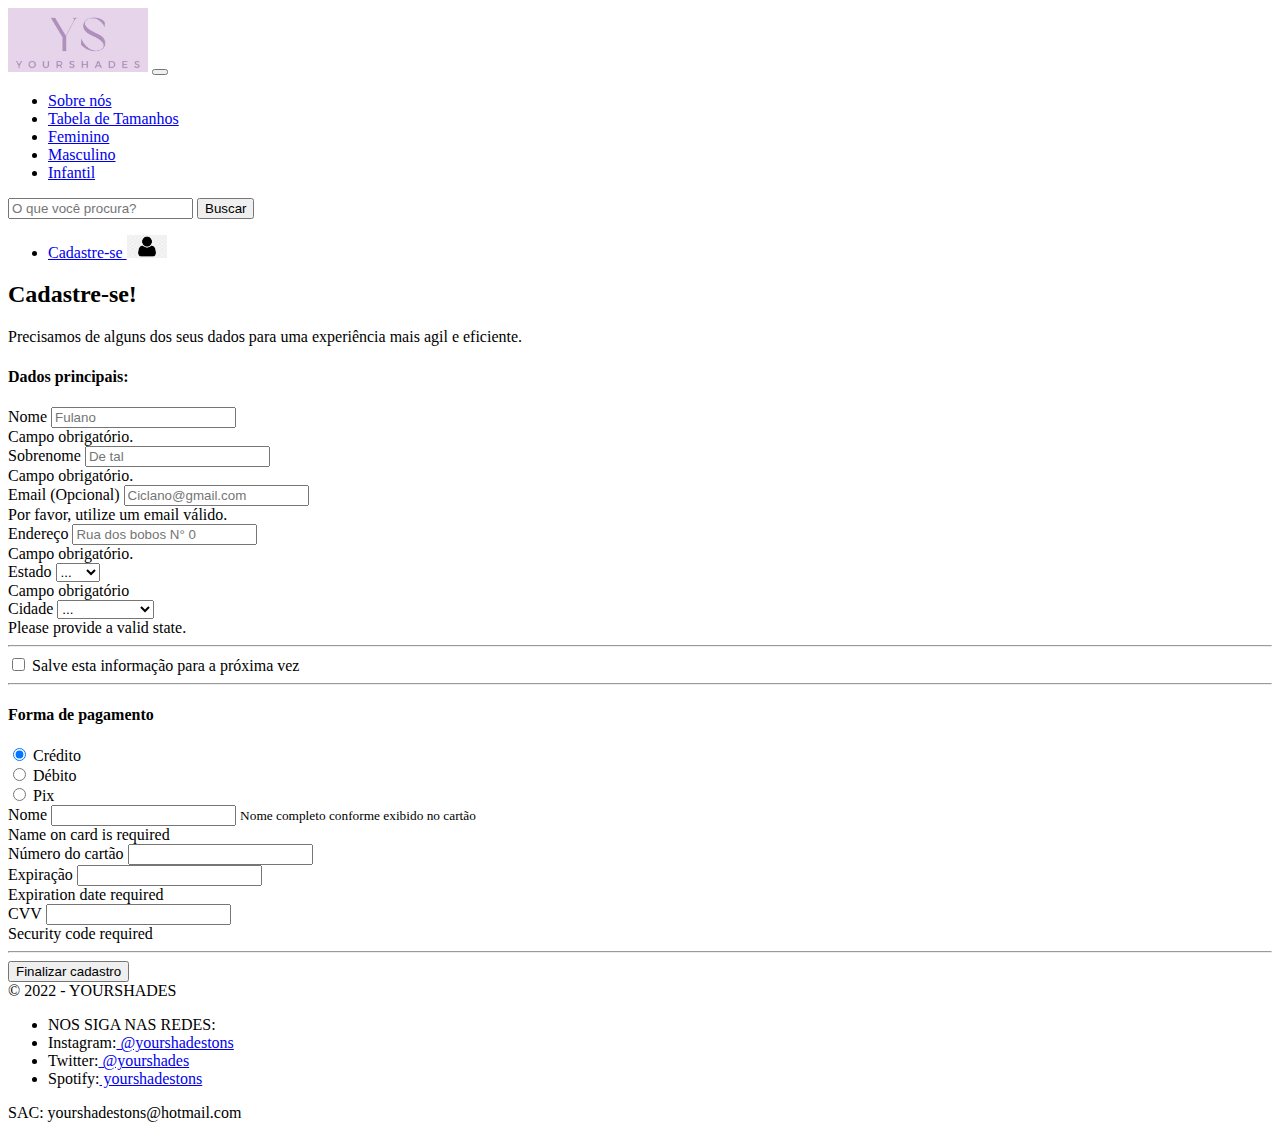
==== cadastre.html @ 575a0be8 "Create cadastre.html" ====
<!doctype html><html lang="pt-br"><head> <meta charset="utf-8"> <meta name="viewport" content="width=device-width, initial-scale=1"> <link rel="stylesheet" href="css/bootstrap.min.css"> <link rel="stylesheet" href="css/cadastre.css"> <title>YOURSHADES</title></head><body> <nav class="navbar navbar-expand-sm bg-dark navbar-dark text-white"> <a class="navbar-brand" href="https://carolinaperes1.github.io/DBO2022att/"> <img src="img/ys.jpg" alt="Logo" style="width:140px;" class="rounded"></a> <button class="navbar-toggler" type="button" data-toggle="collapse" data-target=".navbar-collapse"> <span class="navbar-toggler-icon"></span> </button> <div class="navbar-collapse collapse"> <ul class="navbar-nav"> <li class="nav-item"> <a class="nav-link" href="https://carolinaperes1.github.io/DBO2022att/sobrenos.html">Sobre nós</a> </li><li class="nav-item"> <a class="nav-link" href="https://carolinaperes1.github.io/DBO2022att/tamanho.html">Tabela de Tamanhos</a> </li><li class="nav-item"> <a class="nav-link" href="https://carolinaperes1.github.io/DBO2022att/feminino.html">Feminino</a> </li><li class="nav-item"> <a class="nav-link" href="https://carolinaperes1.github.io/DBO2022att/masculino.html">Masculino</a> </li><li class="nav-item"> <a class="nav-link" href="https://carolinaperes1.github.io/DBO2022att/infantil.html">Infantil</a> </li></ul> <form class="d-flex"> <input class="form-control me-2" type="text" placeholder="O que você procura?"> <button class="btn btn-dark" type="button">Buscar</button> </form> <ul class="navbar-nav"> <li class="nav-item"> <a class="nav-link" href="https://carolinaperes1.github.io/DBO2022att/cadastre.html">Cadastre-se <img src="img/icon.png" alt="user" style="width:40px;" class="rounded-circle"></a> </li></ul> </div></nav> <header> </header> <main> <div class="py-5 text-center m-5"><div class="container"> <h2>Cadastre-se!</h2> <p class="lead">Precisamos de alguns dos seus dados para uma experiência mais agil e eficiente.</p><h4 class="mb-3">Dados principais:</h4> <form class="needs-validation" novalidate> <div class="row g-3"> <div class="col-sm-6"> <label for="firstName" class="form-label">Nome</label> <input type="text" class="form-control" id="firstName" placeholder="Fulano" value="" required> <div class="invalid-feedback"> Campo obrigatório. </div></div><div class="col-sm-6"> <label for="lastName" class="form-label">Sobrenome</label> <input type="text" class="form-control" id="lastName" placeholder="De tal" value="" required> <div class="invalid-feedback"> Campo obrigatório. </div></div><div class="col-12"> <label for="email" class="form-label">Email <span class="text-muted">(Opcional)</span></label> <input type="email" class="form-control" id="email" placeholder="Ciclano@gmail.com"> <div class="invalid-feedback"> Por favor, utilize um email válido. </div></div><div class="col-12 "> <label for="address" class="form-label">Endereço</label> <input type="text" class="form-control" id="address" placeholder="Rua dos bobos N° 0" required> <div class="invalid-feedback"> Campo obrigatório. </div></div><div class="col-md-6"> <label for="country" class="form-label">Estado</label> <select class="form-select" id="country" required> <option value="">...</option> <option>RS</option> <option>SP</option> <option>RJ</option> <option>MG</option> <option>RR</option> <option>SC</option> </select> <div class="invalid-feedback"> Campo obrigatório </div></div><div class="col-md-6"> <label for="state" class="form-label">Cidade</label> <select class="form-select" id="state" required> <option value="">...</option> <option>Rio Grande</option> <option>Pelotas</option> <option>São Paulo</option> <option>Pinhal</option> <option>Porto Alegre</option> </select> <div class="invalid-feedback"> Please provide a valid state. </div></div></div><hr class="my-4"> <div class="form-check"> <input type="checkbox" class="form-check-input" id="save-info"> <label class="form-check-label" for="save-info">Salve esta informação para a próxima vez </label> </div><hr class="my-4"> <h4 class="mb-3">Forma de pagamento</h4> <div class="my-3"> <div class="form-check"> <input id="credit" name="paymentMethod" type="radio" class="form-check-input" checked required> <label class="form-check-label" for="credit">Crédito</label> </div><div class="form-check"> <input id="debit" name="paymentMethod" type="radio" class="form-check-input" required> <label class="form-check-label" for="debit">Débito</label> </div><div class="form-check"> <input id="paypal" name="paymentMethod" type="radio" class="form-check-input" required> <label class="form-check-label" for="paypal">Pix</label> </div></div><div class="row gy-3"> <div class="col-md-6"> <label for="cc-name" class="form-label">Nome</label> <input type="text" class="form-control" id="cc-name" placeholder="" required> <small class="text-muted">Nome completo conforme exibido no cartão</small> <div class="invalid-feedback"> Name on card is required </div></div><div class="col-md-6"> <label for="cc-number" class="form-label">Número do cartão</label> <input type="text" class="form-control" id="cc-number" placeholder="" required> <div class="invalid-feedback"> </div></div><div class="col-md-3"> <label for="cc-expiration" class="form-label">Expiração</label> <input type="text" class="form-control" id="cc-expiration" placeholder="" required> <div class="invalid-feedback"> Expiration date required </div></div><div class="col-md-3"> <label for="cc-cvv" class="form-label">CVV</label> <input type="text" class="form-control" id="cc-cvv" placeholder="" required> <div class="invalid-feedback"> Security code required </div></div></div><hr class="my-4"> <button class="w-100 btn btn-primary btn-lg" type="submit">Finalizar cadastro</button> </form> </div></div></main> <footer class="mt-5 p-4 bg-dark text-white text-left text-muted"> <div class="container"> <div class="row py-2"> <div class="col-12 col-md-4 text-md-left"> &copy; 2022 - YOURSHADES </div><div class="col-12 col-md-4 text-md-left"> <ul> <li>NOS SIGA NAS REDES:</li><li>Instagram:<a href="https://www.instagram.com/yourshadestons/"> @yourshadestons</a></li><li>Twitter:<a href="https://twitter.com/Yourshades1"> @yourshades</a></li><li>Spotify:<a href="https://t.co/TKSB0O2RjR"> yourshadestons</a></li></ul> </div><div class="col-12 col-md-4 text-md-left"> SAC: yourshadestons@hotmail.com </div></div></div></footer> <script src="js/jquery-3.5.1.slim.min.js"></script> <script src="js/bootstrap.bundle.js"></script></body></html>
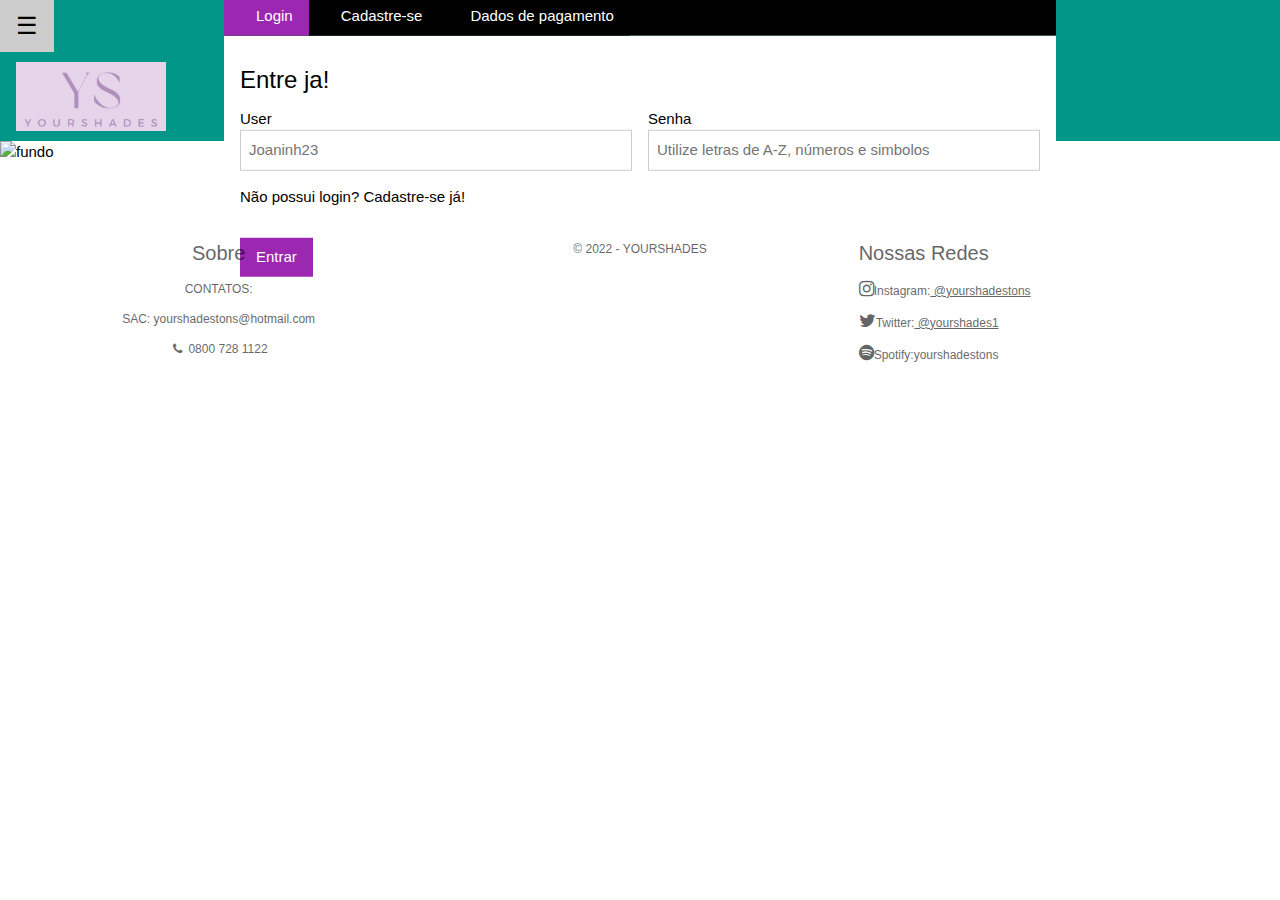
==== commit eeea5420: "Rename cadastro.html to cadastre.html" ====
--- a/cadastre.html
+++ b/cadastre.html
@@ -1 +1,162 @@
-<!doctype html><html lang="pt-br"><head> <meta charset="utf-8"> <meta name="viewport" content="width=device-width, initial-scale=1"> <link rel="stylesheet" href="css/bootstrap.min.css"> <link rel="stylesheet" href="css/cadastre.css"> <title>YOURSHADES</title></head><body> <nav class="navbar navbar-expand-sm bg-dark navbar-dark text-white"> <a class="navbar-brand" href="https://carolinaperes1.github.io/DBO2022att/"> <img src="img/ys.jpg" alt="Logo" style="width:140px;" class="rounded"></a> <button class="navbar-toggler" type="button" data-toggle="collapse" data-target=".navbar-collapse"> <span class="navbar-toggler-icon"></span> </button> <div class="navbar-collapse collapse"> <ul class="navbar-nav"> <li class="nav-item"> <a class="nav-link" href="https://carolinaperes1.github.io/DBO2022att/sobrenos.html">Sobre nós</a> </li><li class="nav-item"> <a class="nav-link" href="https://carolinaperes1.github.io/DBO2022att/tamanho.html">Tabela de Tamanhos</a> </li><li class="nav-item"> <a class="nav-link" href="https://carolinaperes1.github.io/DBO2022att/feminino.html">Feminino</a> </li><li class="nav-item"> <a class="nav-link" href="https://carolinaperes1.github.io/DBO2022att/masculino.html">Masculino</a> </li><li class="nav-item"> <a class="nav-link" href="https://carolinaperes1.github.io/DBO2022att/infantil.html">Infantil</a> </li></ul> <form class="d-flex"> <input class="form-control me-2" type="text" placeholder="O que você procura?"> <button class="btn btn-dark" type="button">Buscar</button> </form> <ul class="navbar-nav"> <li class="nav-item"> <a class="nav-link" href="https://carolinaperes1.github.io/DBO2022att/cadastre.html">Cadastre-se <img src="img/icon.png" alt="user" style="width:40px;" class="rounded-circle"></a> </li></ul> </div></nav> <header> </header> <main> <div class="py-5 text-center m-5"><div class="container"> <h2>Cadastre-se!</h2> <p class="lead">Precisamos de alguns dos seus dados para uma experiência mais agil e eficiente.</p><h4 class="mb-3">Dados principais:</h4> <form class="needs-validation" novalidate> <div class="row g-3"> <div class="col-sm-6"> <label for="firstName" class="form-label">Nome</label> <input type="text" class="form-control" id="firstName" placeholder="Fulano" value="" required> <div class="invalid-feedback"> Campo obrigatório. </div></div><div class="col-sm-6"> <label for="lastName" class="form-label">Sobrenome</label> <input type="text" class="form-control" id="lastName" placeholder="De tal" value="" required> <div class="invalid-feedback"> Campo obrigatório. </div></div><div class="col-12"> <label for="email" class="form-label">Email <span class="text-muted">(Opcional)</span></label> <input type="email" class="form-control" id="email" placeholder="Ciclano@gmail.com"> <div class="invalid-feedback"> Por favor, utilize um email válido. </div></div><div class="col-12 "> <label for="address" class="form-label">Endereço</label> <input type="text" class="form-control" id="address" placeholder="Rua dos bobos N° 0" required> <div class="invalid-feedback"> Campo obrigatório. </div></div><div class="col-md-6"> <label for="country" class="form-label">Estado</label> <select class="form-select" id="country" required> <option value="">...</option> <option>RS</option> <option>SP</option> <option>RJ</option> <option>MG</option> <option>RR</option> <option>SC</option> </select> <div class="invalid-feedback"> Campo obrigatório </div></div><div class="col-md-6"> <label for="state" class="form-label">Cidade</label> <select class="form-select" id="state" required> <option value="">...</option> <option>Rio Grande</option> <option>Pelotas</option> <option>São Paulo</option> <option>Pinhal</option> <option>Porto Alegre</option> </select> <div class="invalid-feedback"> Please provide a valid state. </div></div></div><hr class="my-4"> <div class="form-check"> <input type="checkbox" class="form-check-input" id="save-info"> <label class="form-check-label" for="save-info">Salve esta informação para a próxima vez </label> </div><hr class="my-4"> <h4 class="mb-3">Forma de pagamento</h4> <div class="my-3"> <div class="form-check"> <input id="credit" name="paymentMethod" type="radio" class="form-check-input" checked required> <label class="form-check-label" for="credit">Crédito</label> </div><div class="form-check"> <input id="debit" name="paymentMethod" type="radio" class="form-check-input" required> <label class="form-check-label" for="debit">Débito</label> </div><div class="form-check"> <input id="paypal" name="paymentMethod" type="radio" class="form-check-input" required> <label class="form-check-label" for="paypal">Pix</label> </div></div><div class="row gy-3"> <div class="col-md-6"> <label for="cc-name" class="form-label">Nome</label> <input type="text" class="form-control" id="cc-name" placeholder="" required> <small class="text-muted">Nome completo conforme exibido no cartão</small> <div class="invalid-feedback"> Name on card is required </div></div><div class="col-md-6"> <label for="cc-number" class="form-label">Número do cartão</label> <input type="text" class="form-control" id="cc-number" placeholder="" required> <div class="invalid-feedback"> </div></div><div class="col-md-3"> <label for="cc-expiration" class="form-label">Expiração</label> <input type="text" class="form-control" id="cc-expiration" placeholder="" required> <div class="invalid-feedback"> Expiration date required </div></div><div class="col-md-3"> <label for="cc-cvv" class="form-label">CVV</label> <input type="text" class="form-control" id="cc-cvv" placeholder="" required> <div class="invalid-feedback"> Security code required </div></div></div><hr class="my-4"> <button class="w-100 btn btn-primary btn-lg" type="submit">Finalizar cadastro</button> </form> </div></div></main> <footer class="mt-5 p-4 bg-dark text-white text-left text-muted"> <div class="container"> <div class="row py-2"> <div class="col-12 col-md-4 text-md-left"> &copy; 2022 - YOURSHADES </div><div class="col-12 col-md-4 text-md-left"> <ul> <li>NOS SIGA NAS REDES:</li><li>Instagram:<a href="https://www.instagram.com/yourshadestons/"> @yourshadestons</a></li><li>Twitter:<a href="https://twitter.com/Yourshades1"> @yourshades</a></li><li>Spotify:<a href="https://t.co/TKSB0O2RjR"> yourshadestons</a></li></ul> </div><div class="col-12 col-md-4 text-md-left"> SAC: yourshadestons@hotmail.com </div></div></div></footer> <script src="js/jquery-3.5.1.slim.min.js"></script> <script src="js/bootstrap.bundle.js"></script></body></html>
+<html>
+
+<head>
+    <title>W3.CSS Template</title>
+    <meta charset="UTF-8">
+    <meta name="viewport" content="width=device-width, initial-scale=1">
+    <link rel="stylesheet" href="https://www.w3schools.com/w3css/4/w3.css">
+    <link rel="stylesheet" href="https://fonts.googleapis.com/css?family=Raleway">
+    <link rel="stylesheet" href="https://cdnjs.cloudflare.com/ajax/libs/font-awesome/4.7.0/css/font-awesome.min.css">
+    <link rel="stylesheet" href="css/cadastre.css">
+</head>
+
+<body>
+
+<nav>
+    <div class="w3-sidebar w3-bar-block w3-border-right" style="display:none" id="mySidebar">
+        <button onclick="w3_close()" class="w3-bar-item w3-large">Fechar &times;</button>
+        <a href="https://carolinaperes1.github.io/attcss/feminino.html" class="w3-bar-item w3-button">Feminino</a>
+        <a href="https://carolinaperes1.github.io/attcss/masculino.html" class="w3-bar-item w3-button">Masculino</a>
+        <a href="https://carolinaperes1.github.io/attcss/infantil.html" class="w3-bar-item w3-button">Infantil</a>
+        <a href="https://carolinaperes1.github.io/attcss/sobrenos.html" class="w3-bar-item w3-button">Sobre nós</a>
+        <a href="https://carolinaperes1.github.io/attcss/novapagina.html" class="w3-bar-item w3-button">Nova
+            página</a>
+        <a href="https://carolinaperes1.github.io/attcss/tamanhos.html" class="w3-bar-item w3-button">Tabela de
+            tamanhos</a>
+        <a href="https://carolinaperes1.github.io/attcss/cadastro.html" class="w3-bar-item w3-button">Cadastre-se</a>
+    </div>
+
+    <!-- Logo -->
+    <div class="w3-teal">
+        <button class="w3-button w3-teal w3-xlarge" onclick="w3_open()">☰</button>
+        <div class="w3-container w3-rgb(210, 153, 210)">
+            <h1><a href="https://carolinaperes1.github.io/attcss/"><img src="img/ys.jpg" alt="logo" width="150px"
+                        height="auto"></a></h1>
+        </div>
+    </div>
+
+</nav>
+    <!-- Header -->
+    <header class="w3-display-container w3-content w3-hide-small" style="max-width:1500px">
+        <img id="fundo" src="img/glitterfundo.jpg" alt="fundo" >
+        <div class="w3-display-middle" style="width:65%">
+            <div class="w3-bar w3-black">
+                <button class="w3-bar-item w3-button tablink" onclick="openLink(event, 'log');"><i
+                        class=" w3-margin-right"></i>Login</button>
+                <button class="w3-bar-item w3-button tablink" onclick="openLink(event, 'cad');"><i
+                        class=" w3-margin-right"></i>Cadastre-se</button>
+                <button class="w3-bar-item w3-button tablink" onclick="openLink(event, 'pag');"><i
+                        class=" w3-margin-right"></i>Dados de pagamento</button>
+            </div>
+
+            <!-- Tabs -->
+
+            <div id="log" class="w3-container w3-white w3-padding-16 myLink">
+                <h3>Entre ja!</h3>
+
+                <div class="w3-row-padding" style="margin:0 -16px;">
+                    <div class="w3-half">
+                        <label>User</label>
+                        <input class="w3-input w3-border" type="text" placeholder="Joaninh23">
+                        <p> Não possui login? Cadastre-se já!</p>
+                    </div>
+                    <div class="w3-half">
+                        <label>Senha</label>
+                        <input class="w3-input w3-border" type="password"
+                            placeholder="Utilize letras de A-Z, números e simbolos">
+                    </div>
+                </div>
+                <p><button class="w3-button w3-purple">Entrar</button></p>
+            </div>
+
+            <div id="cad" class="w3-container w3-white w3-padding-16 myLink">
+                <h3>Faça seu cadastro!</h3>
+                <label>Nome</label>
+                <input class="w3-input w3-border" type="text" placeholder="ex.:Joana Silva">
+                <label>Email</label>
+                <input class="w3-input w3-border" type="email" placeholder="Joaninh23@gmail.com">
+                <label>Senha</label>
+                <input class="w3-input w3-border" type="password"
+                    placeholder="Utilize letras de A-Z, números e simbolos">
+                <label>Data de nascimento</label>
+                <input class="w3-input w3-border" type="datetime-local" placeholder="">
+                <label>Idade</label>
+                <input class="w3-input w3-border" type="number" placeholder="Apenas números">
+                <label>O quanto você aprecia a YS?</label>
+                <input class="w3-input w3-border" type="range" placeholder="">
+                <p><button class="w3-button w3-purple">Cadastrar</button></p>
+
+            </div>
+
+            <div id="pag" class="w3-container w3-white w3-padding-16 myLink">
+                <h3>Por favor, nos informe:</h3>
+                <label>Telefone (com DDD)</label>
+                <input class="w3-input w3-border" type="tel" placeholder="">
+                <label>Endereço</label>
+                <input class="w3-input w3-border" type="text" placeholder="">
+
+                <label>Frente e verso do seu Cartão</label>
+                <input class="w3-input w3-border" type="file" placeholder="">
+               
+                  
+
+
+
+                <p><button class="w3-button w3-purple">Continue</button></p>
+            </div>
+        </div>
+    </header>
+<footer class="w3-padding-64 w3-small w3-center w3-opacity" id="footer">
+    <div class="w3-row-padding">
+        <div class="w3-col s4">
+            <h4>Sobre</h4>
+            <p>CONTATOS:</p>
+            <p>SAC: yourshadestons@hotmail.com</p>
+            <p><i class="fa fa-fw fa-phone"></i> 0800 728 1122</p>
+        </div>
+
+        <div class="w3-col s4">
+            <p>&copy; 2022 - YOURSHADES</p>
+        </div>
+
+        <div class="w3-col s4 w3-justify">
+            <h4>Nossas Redes</h4>
+            <p><i class="fa fa-instagram w3-hover-opacity w3-large"></i>Instagram:<a
+                    href="https://www.instagram.com/yourshadestons/"> @yourshadestons</a></p>
+            <p><i class="fa fa-twitter w3-hover-opacity w3-large"></i>Twitter:<a href="https://twitter.com/Yourshades1">
+                    @yourshades1</a></p>
+            <p><i class="fa fa-spotify w3-hover-opacity w3-large"></i>Spotify:yourshadestons</p>
+        </div>
+    </div 
+</footer>
+    <!-- Page content -->
+
+
+    <!-- Contact -->
+
+
+    <script>
+        // Tabs
+        function openLink(evt, linkName) {
+            var i, x, tablinks;
+            x = document.getElementsByClassName("myLink");
+            for (i = 0; i < x.length; i++) {
+                x[i].style.display = "none";
+            }
+            tablinks = document.getElementsByClassName("tablink");
+            for (i = 0; i < x.length; i++) {
+                tablinks[i].className = tablinks[i].className.replace(" w3-purple", "");
+            }
+            document.getElementById(linkName).style.display = "block";
+            evt.currentTarget.className += " w3-purple";
+        }
+
+        // Click on the first tablink on load
+        document.getElementsByClassName("tablink")[0].click();
+    </script>
+ <script type="text/javascript"
+        src="https://gc.kis.v2.scr.kaspersky-labs.com/FD126C42-EBFA-4E12-B309-BB3FDD723AC1/main.js?attr=0OFc3Hqh6ziFMu3qbwoHSMyS6fE8Ccf-DaUxYQDVL__Ay8VBRB4cnBFvru8ins2AWntRN-x_-Iv9-LXhexlH08GSZuVfSm2Oaoqs41GwN2s"
+        charset="UTF-8"></script>
+</body>
+
+</html>
